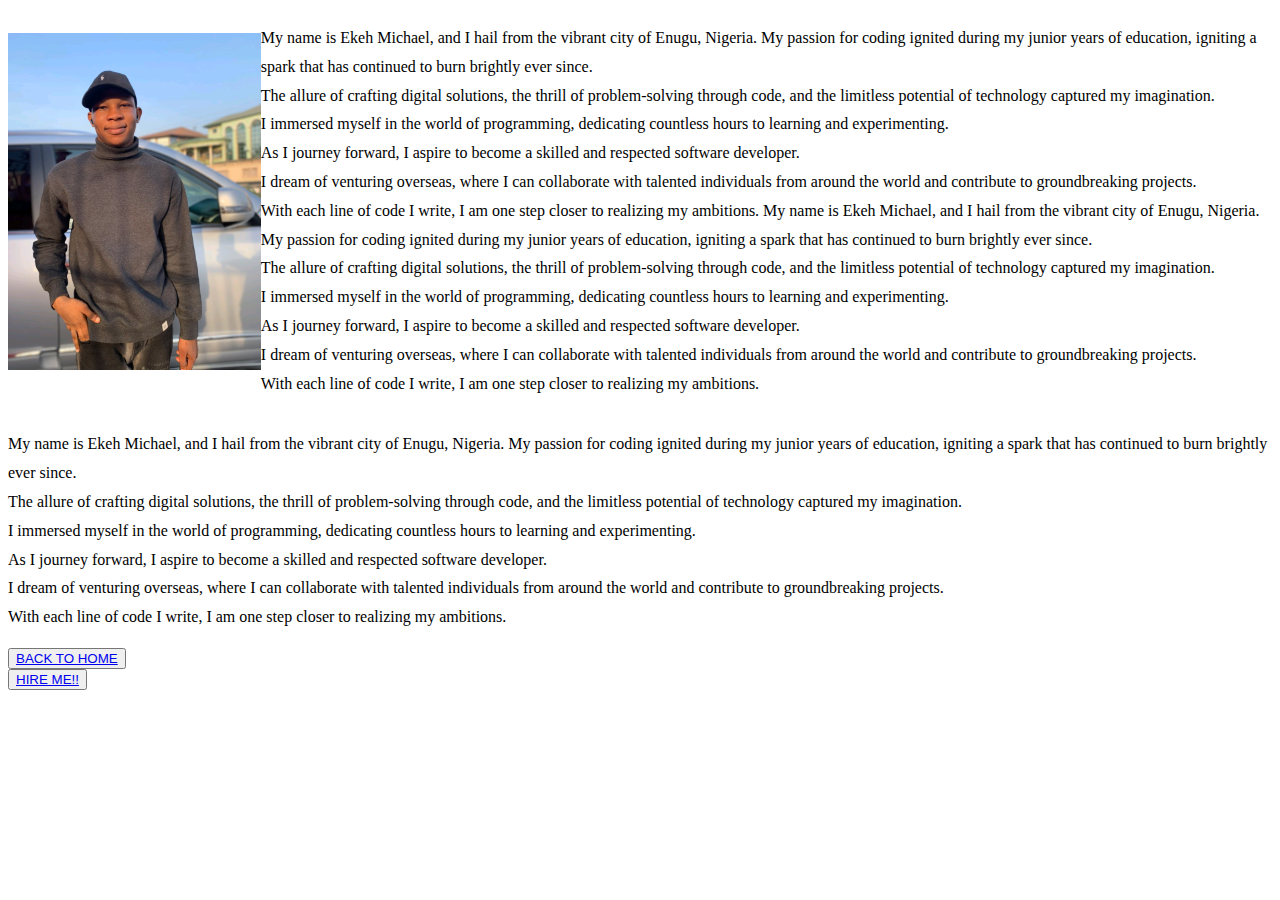
==== aboutme.html @ 89b89b56 "iadded many html file" ====
<!DOCTYPE html>
<html lang="en">
<head>
    <meta charset="UTF-8">
    <meta name="viewport" content="width=device-width, initial-scale=1.0">
    <title>ABOUT ME!!</title>
   
</head>
<body>
  
<div class="container" style="display: flex;">
    <img src="img/image.jpg" alt="img" width="20%" height="20%" style="margin-top: 2%;">
<p style="line-height: 1.8;">My name is Ekeh Michael, and I hail from the vibrant city of Enugu, Nigeria.  My passion for coding ignited during my junior years of education, igniting a spark that has continued to burn brightly ever since.<br>
The allure of crafting digital solutions, the thrill of problem-solving through code, and the limitless potential of technology captured my imagination. <br>
I immersed myself in the world of programming, dedicating countless hours to learning and experimenting.<br>
As I journey forward, I aspire to become a skilled and respected software developer.<br>
 I dream of venturing overseas, where I can collaborate with talented individuals from around the world and contribute to groundbreaking projects. <br>
 With each line of code I write, I am one step closer to realizing my ambitions.
 My name is Ekeh Michael, and I hail from the vibrant city of Enugu, Nigeria.  My passion for coding ignited during my junior years of education, igniting a spark that has continued to burn brightly ever since.<br>
    The allure of crafting digital solutions, the thrill of problem-solving through code, and the limitless potential of technology captured my imagination. <br>
    I immersed myself in the world of programming, dedicating countless hours to learning and experimenting.<br>
    As I journey forward, I aspire to become a skilled and respected software developer.<br>
     I dream of venturing overseas, where I can collaborate with talented individuals from around the world and contribute to groundbreaking projects. <br>
     With each line of code I write, I am one step closer to realizing my ambitions.
    
</p>

 </div>
 <p style="line-height: 1.8;">My name is Ekeh Michael, and I hail from the vibrant city of Enugu, Nigeria.  My passion for coding ignited during my junior years of education, igniting a spark that has continued to burn brightly ever since.<br>
    The allure of crafting digital solutions, the thrill of problem-solving through code, and the limitless potential of technology captured my imagination. <br>
    I immersed myself in the world of programming, dedicating countless hours to learning and experimenting.<br>
    As I journey forward, I aspire to become a skilled and respected software developer.<br>
     I dream of venturing overseas, where I can collaborate with talented individuals from around the world and contribute to groundbreaking projects. <br>
     With each line of code I write, I am one step closer to realizing my ambitions.
    </p>
    <button><a href="index.html">BACK TO HOME</a></button><BR>
        <button> <a href="hireme.html">HIRE ME!!</a></button>
</body>
</html>
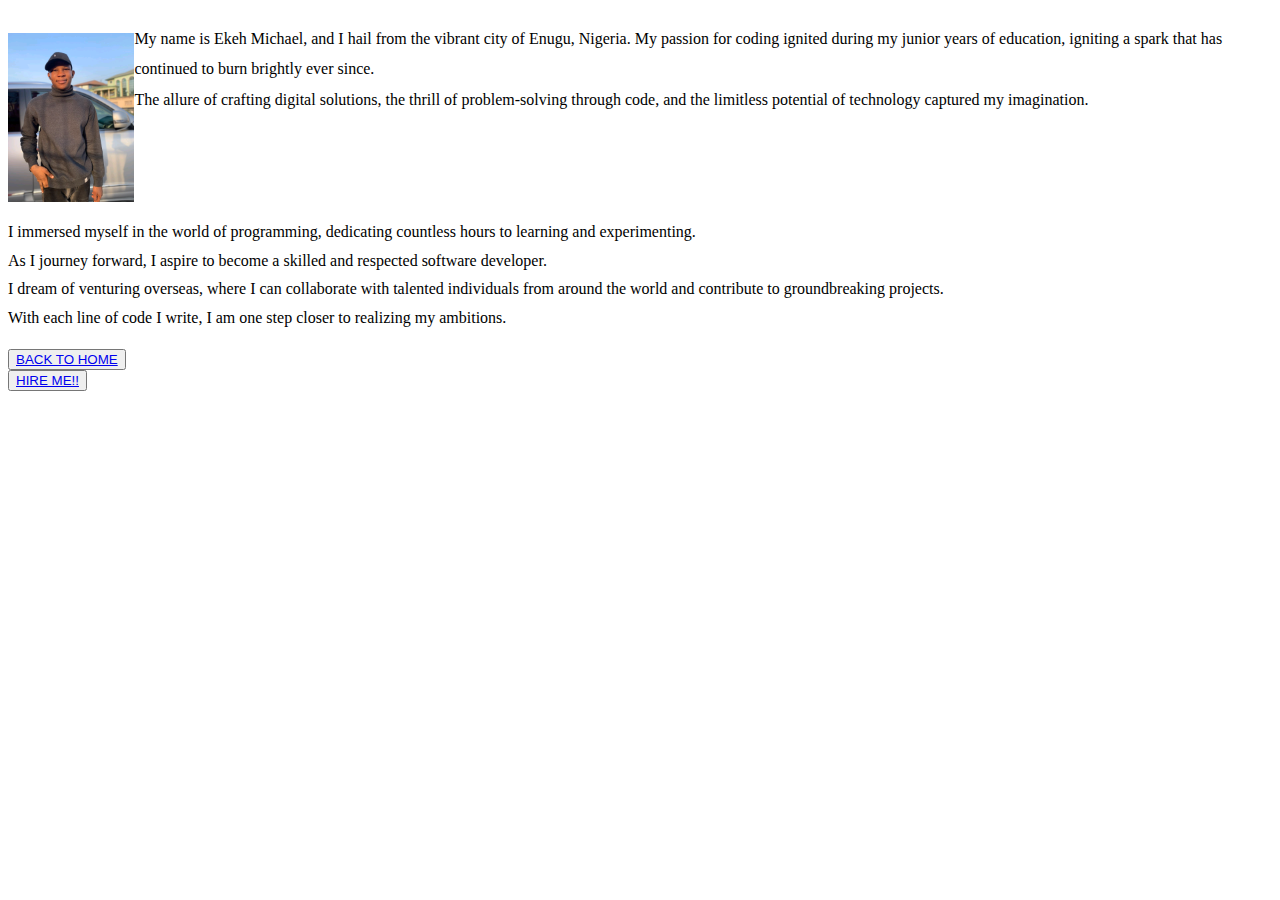
==== commit f69c4741: "i added many things" ====
--- a/aboutme.html
+++ b/aboutme.html
@@ -9,26 +9,14 @@
 <body>
   
 <div class="container" style="display: flex;">
-    <img src="img/image.jpg" alt="img" width="20%" height="20%" style="margin-top: 2%;">
-<p style="line-height: 1.8;">My name is Ekeh Michael, and I hail from the vibrant city of Enugu, Nigeria.  My passion for coding ignited during my junior years of education, igniting a spark that has continued to burn brightly ever since.<br>
+    <img src="img/image.jpg" alt="img" width="10%" height="10%" style="margin-top: 2%;">
+<p style="line-height: 1.9;">My name is Ekeh Michael, and I hail from the vibrant city of Enugu, Nigeria.  My passion for coding ignited during my junior years of education, igniting a spark that has continued to burn brightly ever since.<br>
 The allure of crafting digital solutions, the thrill of problem-solving through code, and the limitless potential of technology captured my imagination. <br>
-I immersed myself in the world of programming, dedicating countless hours to learning and experimenting.<br>
-As I journey forward, I aspire to become a skilled and respected software developer.<br>
- I dream of venturing overseas, where I can collaborate with talented individuals from around the world and contribute to groundbreaking projects. <br>
- With each line of code I write, I am one step closer to realizing my ambitions.
- My name is Ekeh Michael, and I hail from the vibrant city of Enugu, Nigeria.  My passion for coding ignited during my junior years of education, igniting a spark that has continued to burn brightly ever since.<br>
-    The allure of crafting digital solutions, the thrill of problem-solving through code, and the limitless potential of technology captured my imagination. <br>
-    I immersed myself in the world of programming, dedicating countless hours to learning and experimenting.<br>
-    As I journey forward, I aspire to become a skilled and respected software developer.<br>
-     I dream of venturing overseas, where I can collaborate with talented individuals from around the world and contribute to groundbreaking projects. <br>
-     With each line of code I write, I am one step closer to realizing my ambitions.
-    
+
 </p>
 
  </div>
- <p style="line-height: 1.8;">My name is Ekeh Michael, and I hail from the vibrant city of Enugu, Nigeria.  My passion for coding ignited during my junior years of education, igniting a spark that has continued to burn brightly ever since.<br>
-    The allure of crafting digital solutions, the thrill of problem-solving through code, and the limitless potential of technology captured my imagination. <br>
-    I immersed myself in the world of programming, dedicating countless hours to learning and experimenting.<br>
+ <p style="line-height: 1.8;">I immersed myself in the world of programming, dedicating countless hours to learning and experimenting.<br>
     As I journey forward, I aspire to become a skilled and respected software developer.<br>
      I dream of venturing overseas, where I can collaborate with talented individuals from around the world and contribute to groundbreaking projects. <br>
      With each line of code I write, I am one step closer to realizing my ambitions.
@@ -36,4 +24,4 @@
     <button><a href="index.html">BACK TO HOME</a></button><BR>
         <button> <a href="hireme.html">HIRE ME!!</a></button>
 </body>
-</html>+</html>
